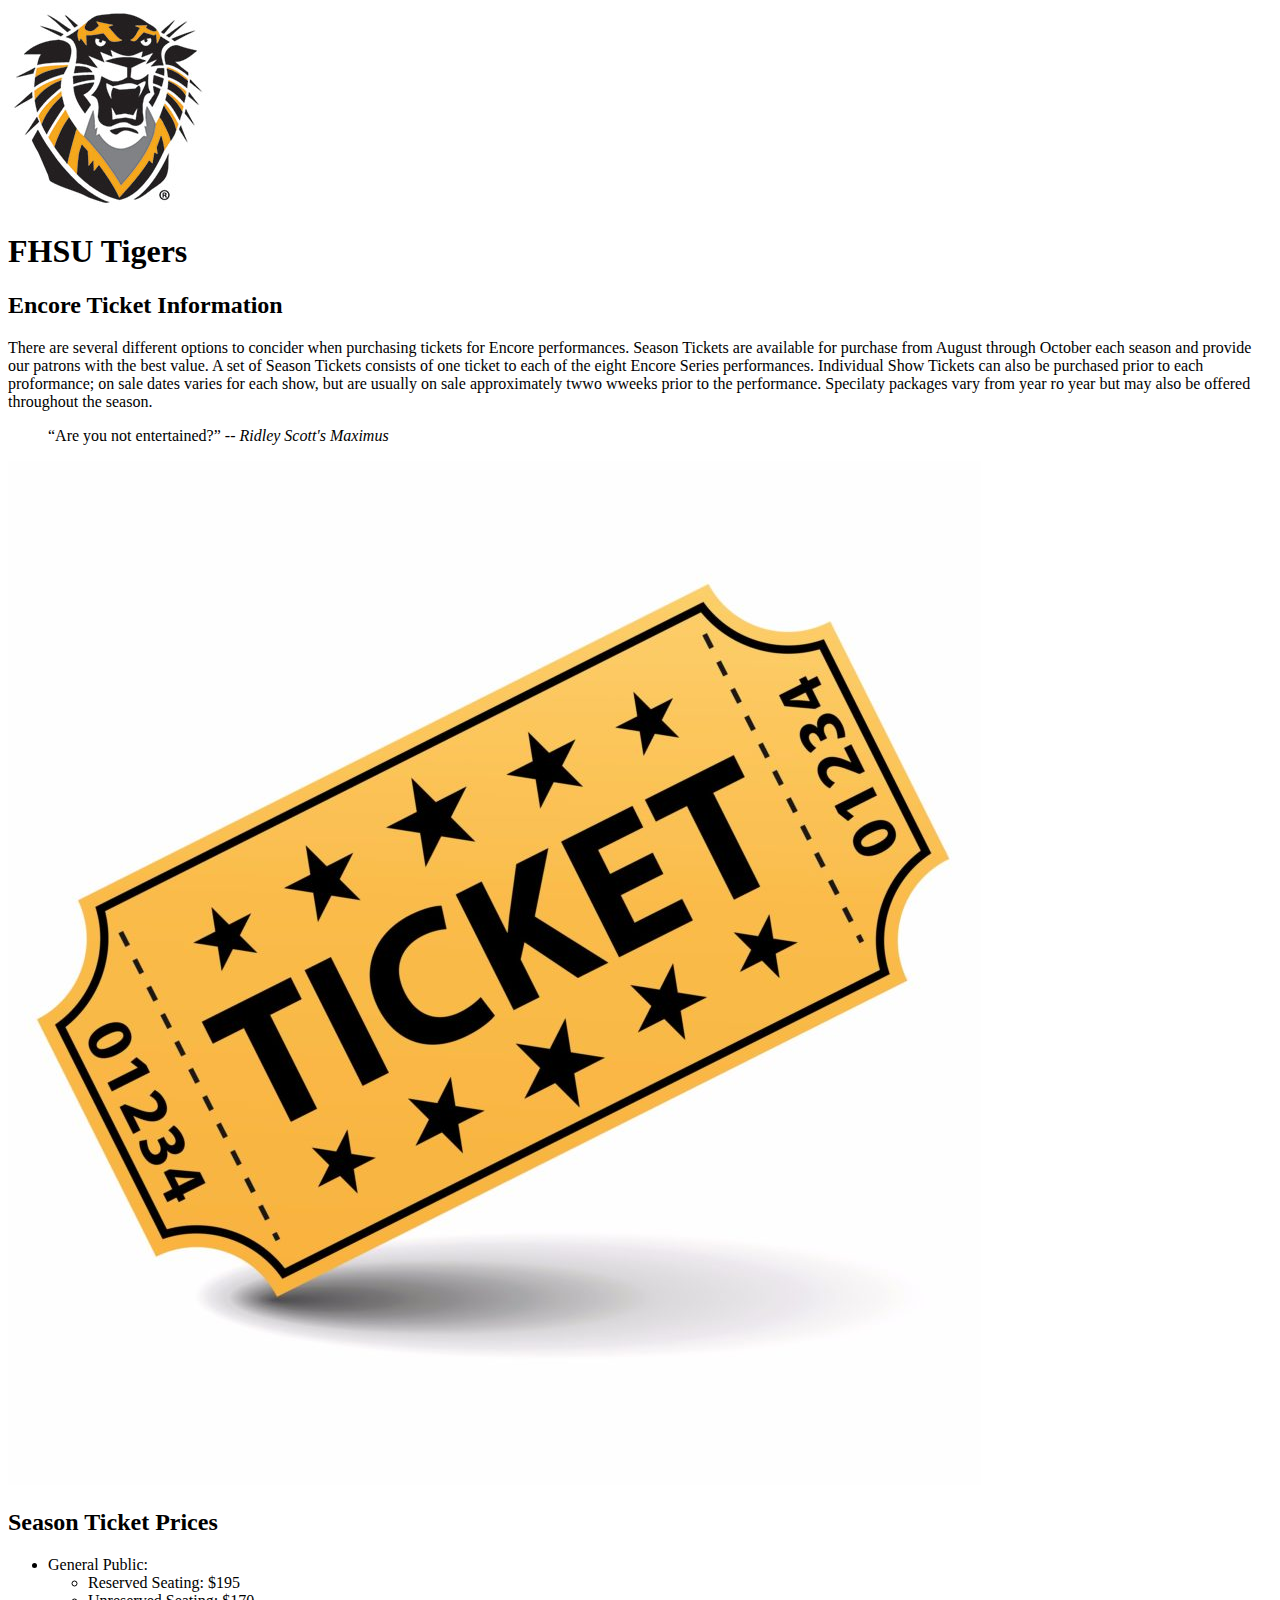
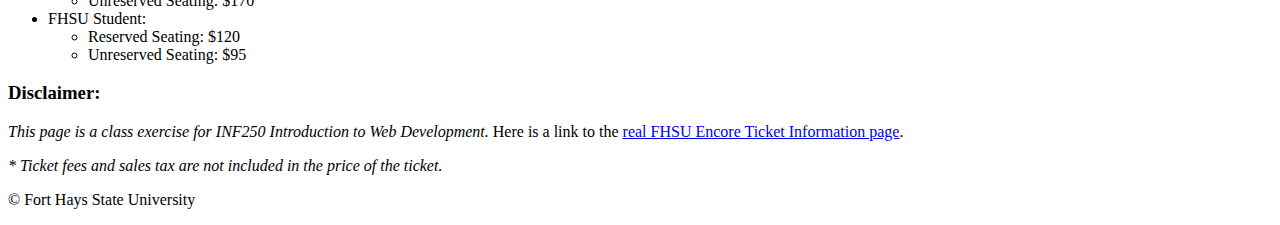
==== Assignment 04.html @ e39786b2 "your note" ====
<!DOCTYPE html>
<html lang="en">
<head>
	<meta charset="UTF-8">
	<meta name="viewport" content="width=device-width, initial-scale=1.0">
	<meta http-equiv="X-UA-Compatible" content="ie=edge">
	<title>FHSU Tigers - Encore Ticket Information</title>
	<link rel="shortcut icon" href="images/favicon.ico">
	<link rel="stylesheet" type="text/css" href="css/main.css">
</head>
<body>
	<header>
		<img src="images/tiger-logo.jpg" alt="FSHU Tiger Logo" >
		<h1 class="shadow">FHSU Tigers</h1>
	</header>
	<main>
		<section id="ticketInfo">
			<h2 class="shadow">Encore Ticket Information</h2>
			<p> 
				There are several different options to concider when purchasing tickets for Encore performances. Season Tickets are available for purchase from August through October each season and provide our patrons with the best value. A set of Season Tickets consists of one ticket to each of the eight Encore Series performances. Individual Show Tickets can also be purchased prior to each proformance; on sale dates varies for each show, but are usually on sale approximately twwo wweeks prior to the performance. Specilaty packages vary from year ro year but may also be offered throughout the season.
			</p>
		</section>
		<section id="quote">
			<blockquote>
				&ldquo;Are you not entertained?&rdquo; -- <i>Ridley Scott's Maximus</i>
			</blockquote>
		</section>
		<section id="TicketPrices">
			<img src="/images/ticket.jpg" alt="Ticket image" />
			<h2 class="shadow">Season Ticket Prices</h2>
			<ul>
				<li>General Public:</li>
					<ul>
						<li>Reserved Seating: $195</li>
						<li>Unreserved Seating: $170</li>
					</ul>
				<li>FHSU Student:</li>
				<ul>
					<li>Reserved Seating: $120</li>
					<li>Unreserved Seating: $95</li>
				</ul>
			</ul>
		</section>
		<section id="disclaimer">
			<h3>Disclaimer:</h3>
			<p><i>This page is a class exercise for INF250 Introduction to Web Development.</i> Here is a link to the <a href="https://www.fhsu.edu/encore/ticketinfo/index">real FHSU Encore Ticket Information page</a>.</p>
		</section>
	</main>
	<footer>
		<i>* Ticket fees and sales tax are not included in the price of the ticket.</i>
		<p>&copy; <span id="year"></span> Fort Hays State University</p>
	</footer>
	<script type="text/javascript" src="js/main.js"></script>
</body>
</html>
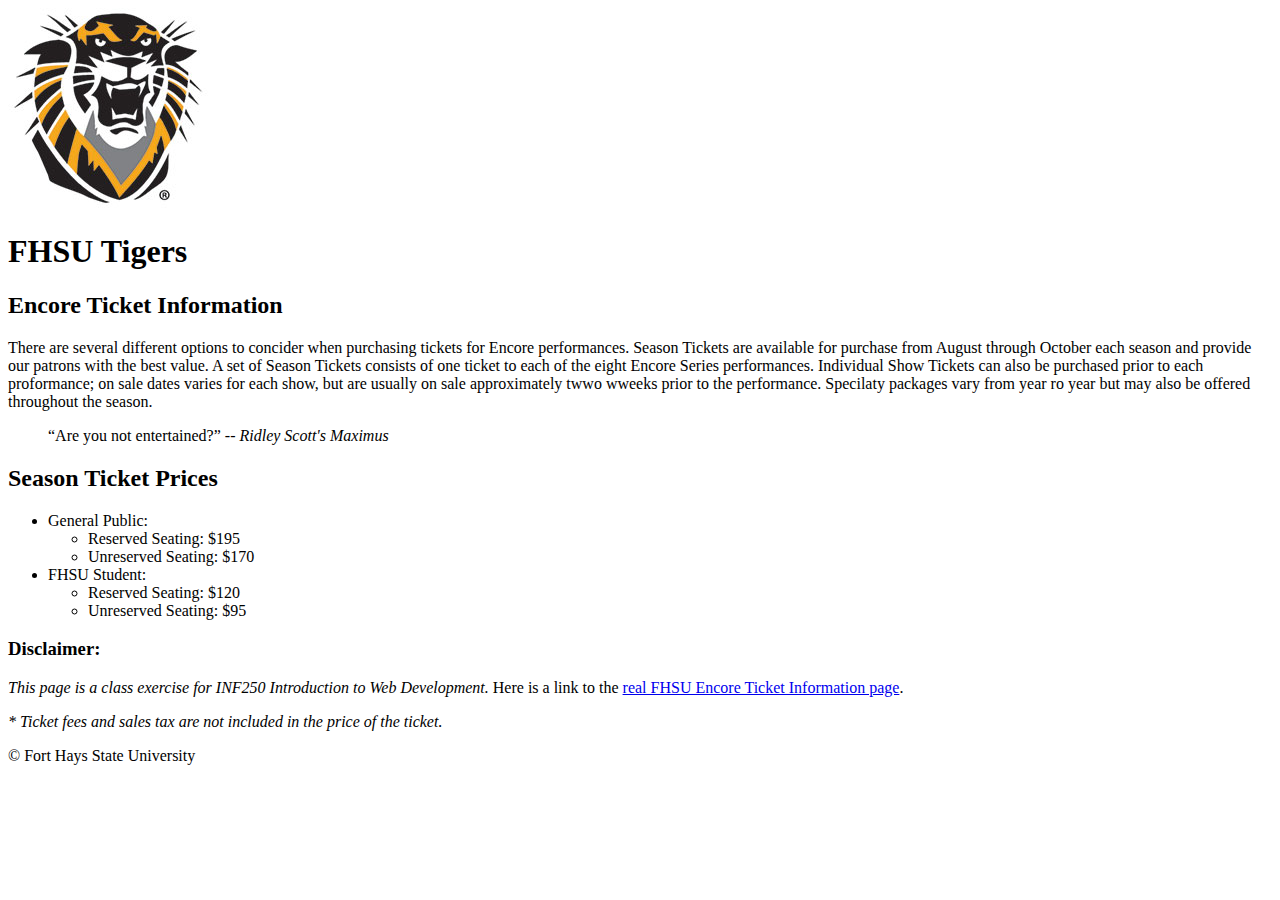
==== commit 2c785618: "Add files via upload" ====
--- a/Assignment 04.html
+++ b/Assignment 04.html
@@ -11,11 +11,11 @@
 <body>
 	<header>
 		<img src="images/tiger-logo.jpg" alt="FSHU Tiger Logo" >
-		<h1 class="shadow">FHSU Tigers</h1>
+		<h1>FHSU Tigers</h1>
 	</header>
 	<main>
 		<section id="ticketInfo">
-			<h2 class="shadow">Encore Ticket Information</h2>
+			<h2>Encore Ticket Information</h2>
 			<p> 
 				There are several different options to concider when purchasing tickets for Encore performances. Season Tickets are available for purchase from August through October each season and provide our patrons with the best value. A set of Season Tickets consists of one ticket to each of the eight Encore Series performances. Individual Show Tickets can also be purchased prior to each proformance; on sale dates varies for each show, but are usually on sale approximately twwo wweeks prior to the performance. Specilaty packages vary from year ro year but may also be offered throughout the season.
 			</p>
@@ -25,9 +25,8 @@
 				&ldquo;Are you not entertained?&rdquo; -- <i>Ridley Scott's Maximus</i>
 			</blockquote>
 		</section>
-		<section id="TicketPrices">
-			<img src="/images/ticket.jpg" alt="Ticket image" />
-			<h2 class="shadow">Season Ticket Prices</h2>
+		<section id="ticketPrices">
+			<h2>Season Ticket Prices</h2>
 			<ul>
 				<li>General Public:</li>
 					<ul>
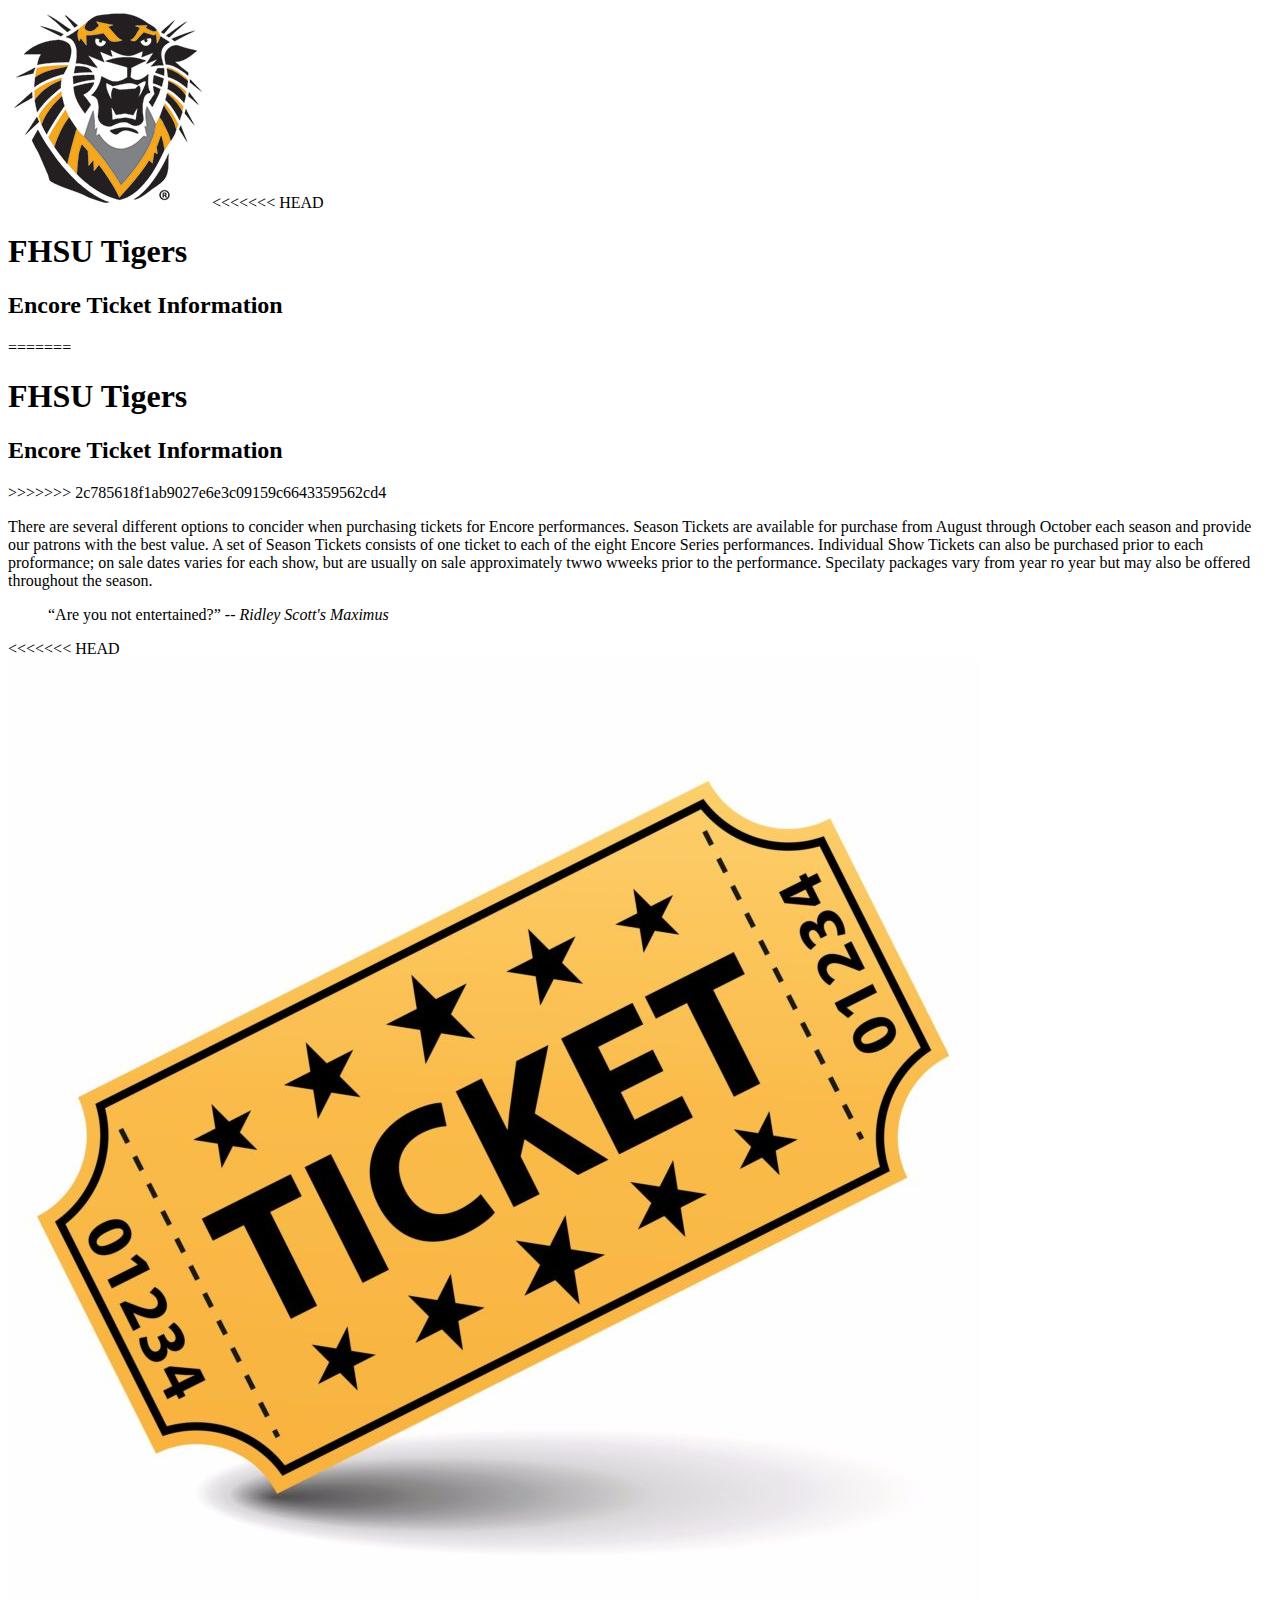
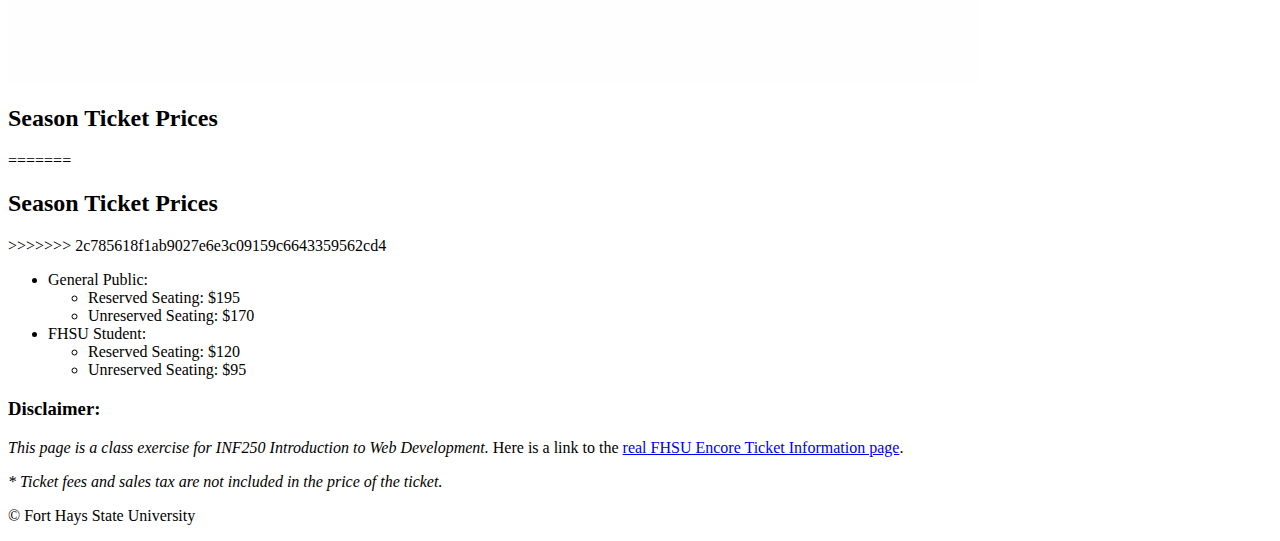
==== commit 171d661c: "your note" ====
--- a/Assignment 04.html
+++ b/Assignment 04.html
@@ -11,11 +11,19 @@
 <body>
 	<header>
 		<img src="images/tiger-logo.jpg" alt="FSHU Tiger Logo" >
+<<<<<<< HEAD
+		<h1 class="shadow">FHSU Tigers</h1>
+	</header>
+	<main>
+		<section id="ticketInfo">
+			<h2 class="shadow">Encore Ticket Information</h2>
+=======
 		<h1>FHSU Tigers</h1>
 	</header>
 	<main>
 		<section id="ticketInfo">
 			<h2>Encore Ticket Information</h2>
+>>>>>>> 2c785618f1ab9027e6e3c09159c6643359562cd4
 			<p> 
 				There are several different options to concider when purchasing tickets for Encore performances. Season Tickets are available for purchase from August through October each season and provide our patrons with the best value. A set of Season Tickets consists of one ticket to each of the eight Encore Series performances. Individual Show Tickets can also be purchased prior to each proformance; on sale dates varies for each show, but are usually on sale approximately twwo wweeks prior to the performance. Specilaty packages vary from year ro year but may also be offered throughout the season.
 			</p>
@@ -25,8 +33,14 @@
 				&ldquo;Are you not entertained?&rdquo; -- <i>Ridley Scott's Maximus</i>
 			</blockquote>
 		</section>
+<<<<<<< HEAD
+		<section id="TicketPrices">
+			<img src="/images/ticket.jpg" alt="Ticket image" />
+			<h2 class="shadow">Season Ticket Prices</h2>
+=======
 		<section id="ticketPrices">
 			<h2>Season Ticket Prices</h2>
+>>>>>>> 2c785618f1ab9027e6e3c09159c6643359562cd4
 			<ul>
 				<li>General Public:</li>
 					<ul>
